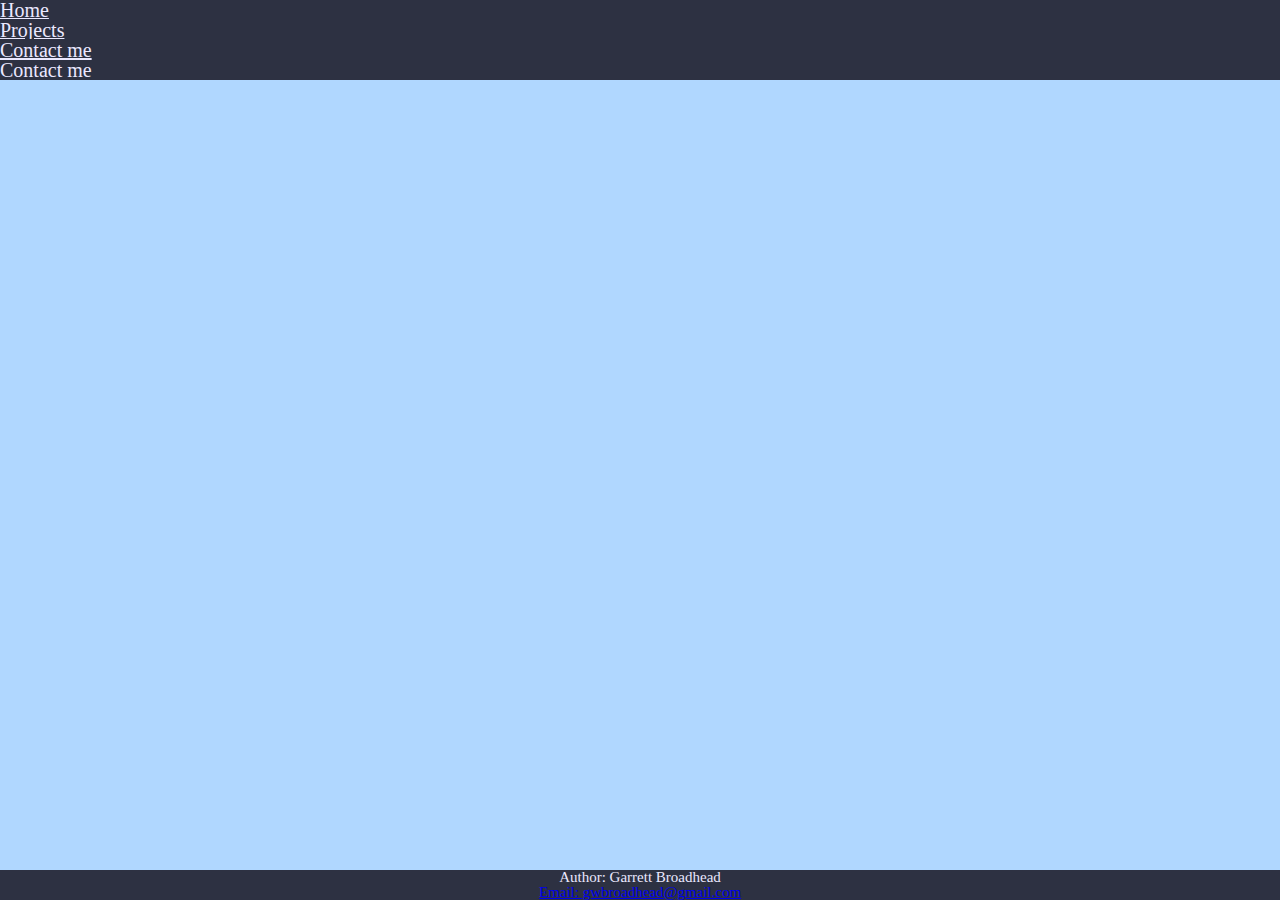
==== index.html @ 228b02a4 "Pushing additions: Nav bar and footer" ====
<!DOCTYPE html>
<html lang="en">
<head>
  <meta charset="UTF-8">
  <meta http-equiv="X-UA-Compatible" content="IE=edge">
  <meta name="viewport" content="width=device-width, initial-scale=1.0">
  <link rel="stylesheet" href="./assets/reset.css">
  <link href="https://cdn.jsdelivr.net/npm/bootstrap@5.1.3/dist/css/bootstrap.min.css" rel="stylesheet"
    integrity="sha384-1BmE4kWBq78iYhFldvKuhfTAU6auU8tT94WrHftjDbrCEXSU1oBoqyl2QvZ6jIW3" crossorigin="anonymous">
  <link rel="stylesheet" href="./assets/style.css">

  <title>Portfolio</title>
</head>

<body>
<!-- Nav ---->
  <nav class="navStyle">
    <ul class="nav justify-content-center">
      <li class="nav-item">
        <a class="nav-link active navStyle" aria-current="page" href="#">Home</a>
      </li>
      <li class="nav-item">
        <a class="nav-link navStyle" href="#">Projects</a>
      </li>
      <li class="nav-item">
        <a class="nav-link navStyle" href="#">Contact me</a>
      </li>
      <li class="nav-item">
        <a class="nav-link disabled">Contact me</a>
      </li>
    </ul>
  </nav>

<!-- Main ---->
  <main class="mainContainer contentWrap">
    
  </main>
  








<!-- Footer -->
  <footer class="footerContainer">
    <div class="footerItem">
      <p>
        Author: Garrett Broadhead 
      </p>
      <p>
        <a href="mailto:gwbroadhead@gmail.com">Email: gwbroadhead@gmail.com</a>
      </p>
    </div>
  </footer>

<!-- JS Bundle -->
<script src="https://cdn.jsdelivr.net/npm/bootstrap@5.1.3/dist/js/bootstrap.bundle.min.js"
  integrity="sha384-ka7Sk0Gln4gmtz2MlQnikT1wXgYsOg+OMhuP+IlRH9sENBO0LRn5q+8nbTov4+1p" crossorigin="anonymous"></script>
</body>
</html>
---- assets/style.css ----
body {
  background-color: #B0D7FF;
}

/* Navigation */

.navStyle {
  background-color: #2D3142;
  font-size: 20px;
  color: #EAE8FF;
}

/* Main container */

.mainContainer {
  position: relative;
  height: auto;
}


/* Footer */

.footerContainer {
  display: flex;
  flex-wrap: wrap;
  height: auto;
  text-align: center;
}

.footerItem {
  position: absolute;
  bottom: 0;
  width: 100%;
  background-color: #2D3142;
  font-size: 15px;
  color: #EAE8FF;
}
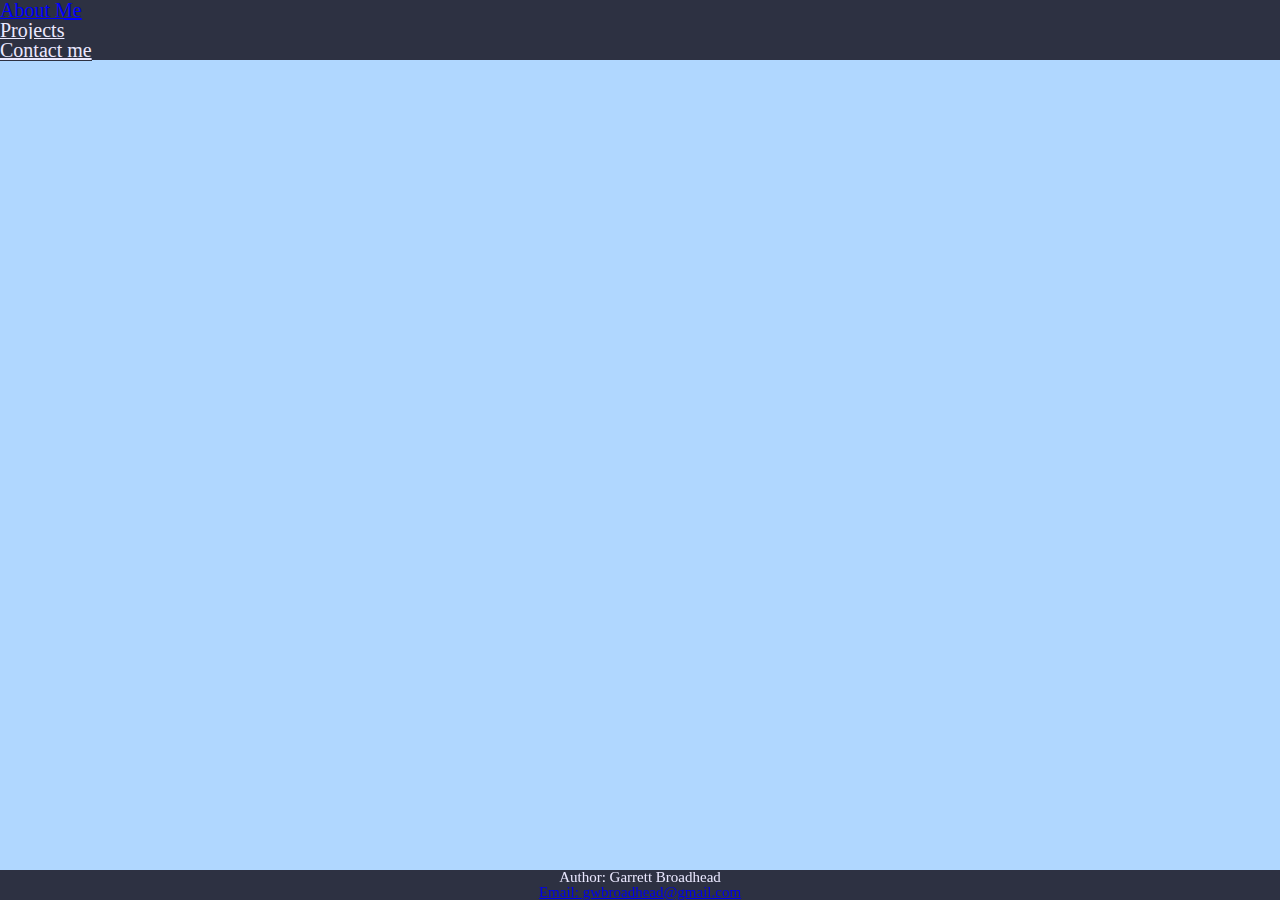
==== commit 996399a2: "added portfolio and contact me pages with skeleton" ====
--- a/index.html
+++ b/index.html
@@ -9,7 +9,7 @@
     integrity="sha384-1BmE4kWBq78iYhFldvKuhfTAU6auU8tT94WrHftjDbrCEXSU1oBoqyl2QvZ6jIW3" crossorigin="anonymous">
   <link rel="stylesheet" href="./assets/style.css">
 
-  <title>Portfolio</title>
+  <title>About Me</title>
 </head>
 
 <body>
@@ -17,7 +17,7 @@
   <nav class="navStyle">
     <ul class="nav justify-content-center">
       <li class="nav-item">
-        <a class="nav-link active navStyle" aria-current="page" href="#">Home</a>
+        <a class="nav-link active navStyle" aria-current="page" href="#">About Me</a>
       </li>
       <li class="nav-item">
         <a class="nav-link navStyle" href="#">Projects</a>
@@ -25,14 +25,11 @@
       <li class="nav-item">
         <a class="nav-link navStyle" href="#">Contact me</a>
       </li>
-      <li class="nav-item">
-        <a class="nav-link disabled">Contact me</a>
-      </li>
     </ul>
   </nav>
 
 <!-- Main ---->
-  <main class="mainContainer contentWrap">
+  <main class="mainContainer contentWrap" margin-bottom="50px">
     
   </main>
   
--- a/assets/style.css
+++ b/assets/style.css
@@ -8,6 +8,10 @@
   background-color: #2D3142;
   font-size: 20px;
   color: #EAE8FF;
+}
+
+a:hover {
+  color: blue;
 }
 
 /* Main container */
@@ -23,12 +27,12 @@
 .footerContainer {
   display: flex;
   flex-wrap: wrap;
-  height: auto;
+  height: 50px;
   text-align: center;
 }
 
 .footerItem {
-  position: absolute;
+  position: fixed;
   bottom: 0;
   width: 100%;
   background-color: #2D3142;
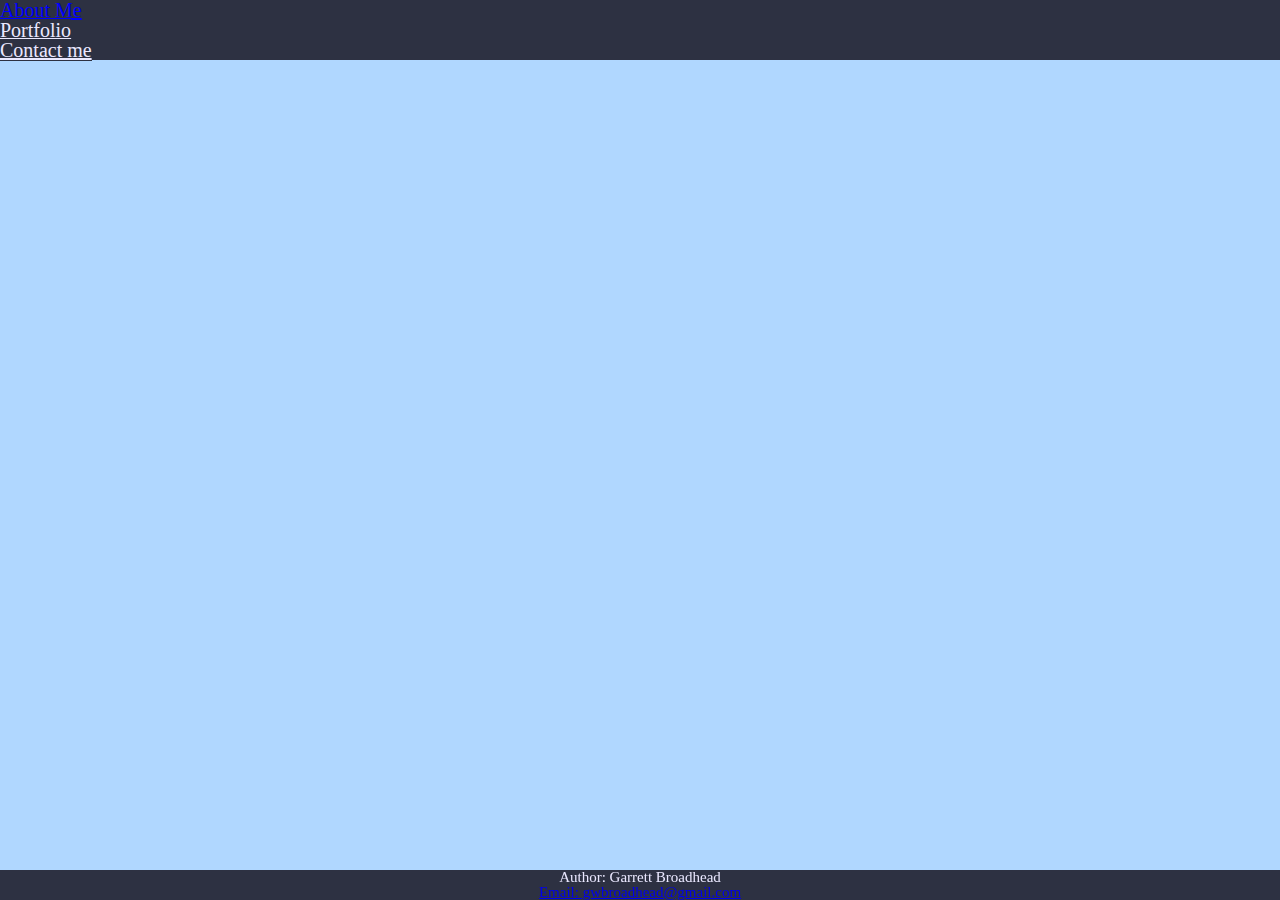
==== commit bed316bd: "edited skeleton" ====
--- a/index.html
+++ b/index.html
@@ -17,13 +17,13 @@
   <nav class="navStyle">
     <ul class="nav justify-content-center">
       <li class="nav-item">
-        <a class="nav-link active navStyle" aria-current="page" href="#">About Me</a>
+        <a class="nav-link active navStyle" aria-current="page" href="./index.html">About Me</a>
       </li>
       <li class="nav-item">
-        <a class="nav-link navStyle" href="#">Projects</a>
+        <a class="nav-link navStyle" href="./portfolio.html">Portfolio</a>
       </li>
       <li class="nav-item">
-        <a class="nav-link navStyle" href="#">Contact me</a>
+        <a class="nav-link navStyle" href="./contactMe.html">Contact me</a>
       </li>
     </ul>
   </nav>
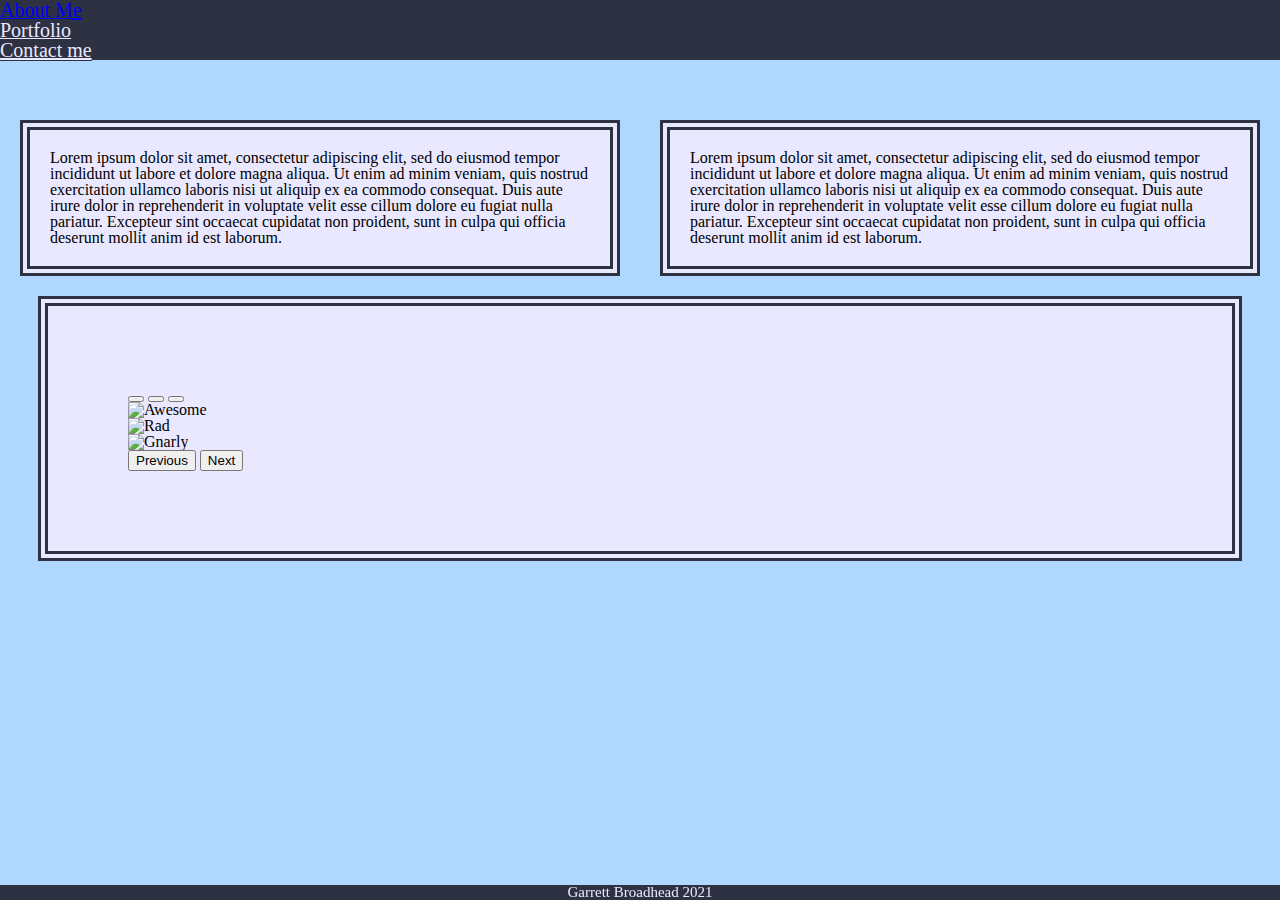
==== commit 274ed6c5: "About me page layout finished. Placeholder content still displayed" ====
--- a/index.html
+++ b/index.html
@@ -30,8 +30,59 @@
 
 <!-- Main ---->
   <main class="mainContainer contentWrap" margin-bottom="50px">
-    
+    <article class="mainItem1">
+      <p>
+        Lorem ipsum dolor sit amet, consectetur adipiscing elit, sed do eiusmod tempor incididunt ut labore et dolore magna
+        aliqua. Ut enim ad minim veniam, quis nostrud exercitation ullamco laboris nisi ut aliquip ex ea commodo consequat.
+        Duis
+        aute irure dolor in reprehenderit in voluptate velit esse cillum dolore eu fugiat nulla pariatur. Excepteur sint
+        occaecat cupidatat non proident, sunt in culpa qui officia deserunt mollit anim id est laborum.
+      </p>
+      </article>
+      <article class="mainItem2">
+        <p>
+          Lorem ipsum dolor sit amet, consectetur adipiscing elit, sed do eiusmod tempor incididunt ut labore et dolore magna
+          aliqua. Ut enim ad minim veniam, quis nostrud exercitation ullamco laboris nisi ut aliquip ex ea commodo consequat.
+          Duis
+          aute irure dolor in reprehenderit in voluptate velit esse cillum dolore eu fugiat nulla pariatur. Excepteur sint
+          occaecat cupidatat non proident, sunt in culpa qui officia deserunt mollit anim id est laborum.
+        </p>
+    </article>
   </main>
+<!-- Carousel Section -->
+  <section class="sectionContainer" margin-bottom="50px">
+    <div class="sectionItem1">
+      <div id="carouselExampleIndicators" class="carousel slide" data-bs-ride="carousel">
+        <div class="carousel-indicators">
+          <button type="button" data-bs-target="#carouselExampleIndicators" data-bs-slide-to="0" class="active"
+          aria-current="true" aria-label="Slide 1"></button>
+          <button type="button" data-bs-target="#carouselExampleIndicators" data-bs-slide-to="1"
+          aria-label="Slide 2"></button>
+          <button type="button" data-bs-target="#carouselExampleIndicators" data-bs-slide-to="2"
+          aria-label="Slide 3"></button>
+        </div>
+        <div class="carousel-inner">
+          <div class="carousel-item active">
+            <img src="https://www.claxonmarketing.com/wp-content/uploads/2014/02/awesome-300x217.jpg" class="d-block w-100 imgSize" alt="Awesome">
+          </div>
+          <div class="carousel-item">
+            <img src="https://www.slashfilm.com/img/gallery/rad-blu-ray-release-and-4k-ultra-hd/intro-import.jpg" class="d-block w-100 imgSize" alt="Rad">
+          </div>
+          <div class="carousel-item">
+            <img src="https://www.surfertoday.com/images/stories/gnarly-dude.jpg" class="d-block w-100 imgSize" alt="Gnarly">
+          </div>
+        </div>
+        <button class="carousel-control-prev" type="button" data-bs-target="#carouselExampleIndicators" data-bs-slide="prev">
+          <span class="carousel-control-prev-icon" aria-hidden="true"></span>
+          <span class="visually-hidden">Previous</span>
+        </button>
+        <button class="carousel-control-next" type="button" data-bs-target="#carouselExampleIndicators" data-bs-slide="next">
+          <span class="carousel-control-next-icon" aria-hidden="true"></span>
+          <span class="visually-hidden">Next</span>
+        </button>
+      </div>
+    </div>
+  </section>
   
 
 
@@ -45,10 +96,7 @@
   <footer class="footerContainer">
     <div class="footerItem">
       <p>
-        Author: Garrett Broadhead 
-      </p>
-      <p>
-        <a href="mailto:gwbroadhead@gmail.com">Email: gwbroadhead@gmail.com</a>
+        Garrett Broadhead 2021 
       </p>
     </div>
   </footer>
--- a/assets/style.css
+++ b/assets/style.css
@@ -14,21 +14,79 @@
   color: blue;
 }
 
+a:visited {
+  color: blue;
+}
+
 /* Main container */
 
 .mainContainer {
+  display: flex;
   position: relative;
   height: auto;
+  justify-content: space-evenly;
 }
 
+.mainItem1 {
+  width: 50%;
+  margin: 20px;
+  margin-top: 60px;
+  padding: 20px;
+  align-content: center;
+  background-color: #EAE8FF;
+  border: solid;
+  border-style: double;
+  border-width: 10px;
+  border-color: #2D3142;
+  color: black;
+}
+
+.mainItem2 {
+  width: 50%;
+  margin: 20px;
+  margin-top: 60px;
+  padding: 20px;
+  background-color: #EAE8FF;
+  border: solid;
+  border-style: double;
+  border-width: 10px;
+  border-color: #2D3142;
+  color: black;
+}
+
+/* Section container */
+.sectionContainer {
+  display: flex;
+  position: relative;
+  height: auto;
+  justify-content: center;
+}
+
+.sectionItem1 {
+  width: 80%;
+  padding: 80px;
+  bottom: 0;
+  background-color: #EAE8FF;
+  border: solid;
+  border-style: double;
+  border-width: 10px;
+  border-color: #2D3142;
+  color: black;
+}
+
+.imgSize {
+  width: 200px;
+  height: 400px;
+}
 
 /* Footer */
 
 .footerContainer {
   display: flex;
   flex-wrap: wrap;
-  height: 50px;
+  height: 25px;
   text-align: center;
+  /* margin-top: 100%; */
 }
 
 .footerItem {
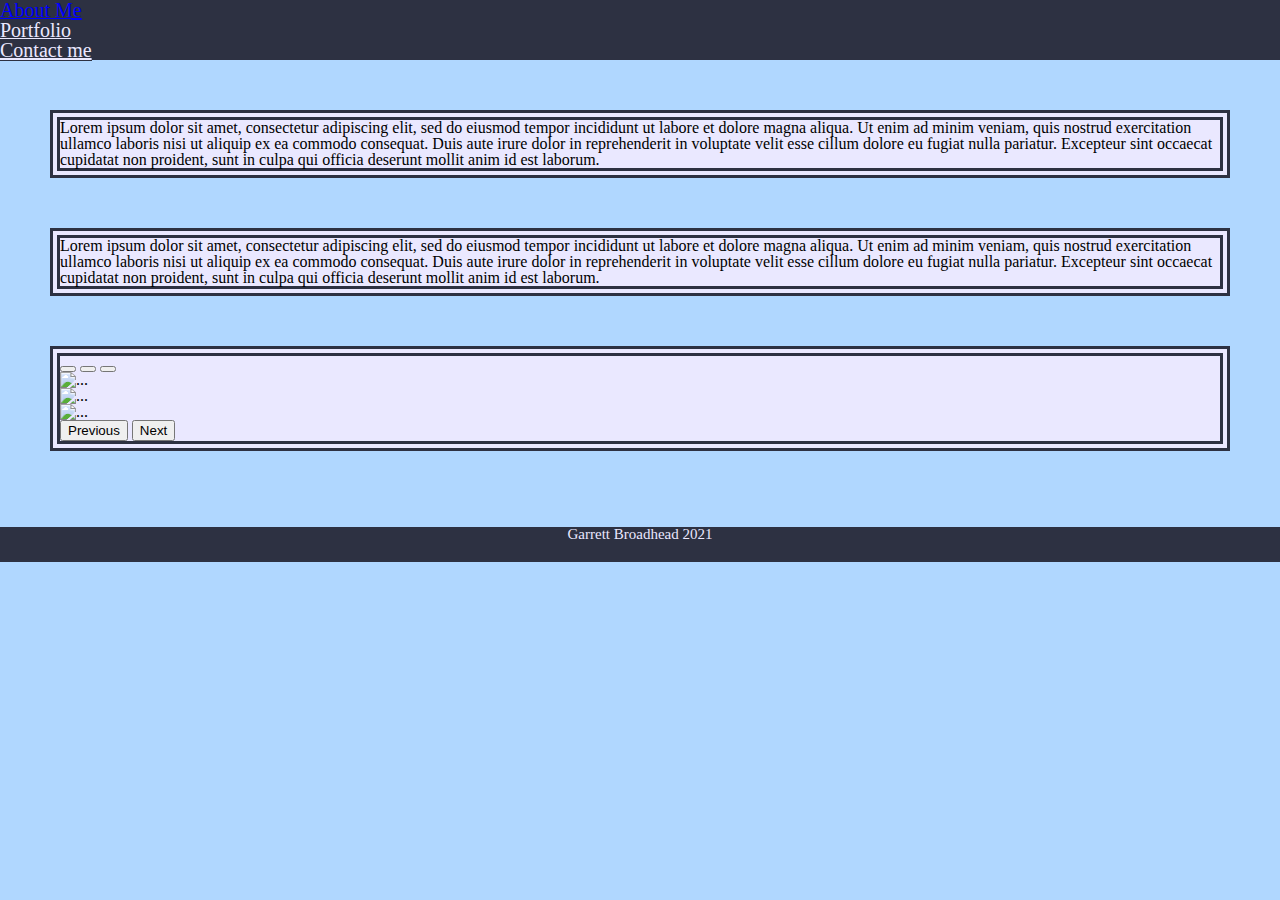
==== commit 255c7f66: "Swapped flex grid for bootstrp grid, footer driving me insane" ====
--- a/index.html
+++ b/index.html
@@ -13,7 +13,7 @@
 </head>
 
 <body>
-<!-- Nav ---->
+
   <nav class="navStyle">
     <ul class="nav justify-content-center">
       <li class="nav-item">
@@ -28,78 +28,65 @@
     </ul>
   </nav>
 
-<!-- Main ---->
-  <main class="mainContainer contentWrap" margin-bottom="50px">
-    <article class="mainItem1">
-      <p>
+
+  <main>
+    <div class="container">
+    <div class="row justify-content-center">
+      <div class="col col-sm-4 colItem">
         Lorem ipsum dolor sit amet, consectetur adipiscing elit, sed do eiusmod tempor incididunt ut labore et dolore magna
-        aliqua. Ut enim ad minim veniam, quis nostrud exercitation ullamco laboris nisi ut aliquip ex ea commodo consequat.
-        Duis
+        aliqua. Ut enim ad minim veniam, quis nostrud exercitation ullamco laboris nisi ut aliquip ex ea commodo consequat. Duis
         aute irure dolor in reprehenderit in voluptate velit esse cillum dolore eu fugiat nulla pariatur. Excepteur sint
         occaecat cupidatat non proident, sunt in culpa qui officia deserunt mollit anim id est laborum.
-      </p>
-      </article>
-      <article class="mainItem2">
-        <p>
-          Lorem ipsum dolor sit amet, consectetur adipiscing elit, sed do eiusmod tempor incididunt ut labore et dolore magna
-          aliqua. Ut enim ad minim veniam, quis nostrud exercitation ullamco laboris nisi ut aliquip ex ea commodo consequat.
-          Duis
-          aute irure dolor in reprehenderit in voluptate velit esse cillum dolore eu fugiat nulla pariatur. Excepteur sint
-          occaecat cupidatat non proident, sunt in culpa qui officia deserunt mollit anim id est laborum.
-        </p>
-    </article>
-  </main>
-<!-- Carousel Section -->
-  <section class="sectionContainer" margin-bottom="50px">
-    <div class="sectionItem1">
-      <div id="carouselExampleIndicators" class="carousel slide" data-bs-ride="carousel">
-        <div class="carousel-indicators">
-          <button type="button" data-bs-target="#carouselExampleIndicators" data-bs-slide-to="0" class="active"
-          aria-current="true" aria-label="Slide 1"></button>
-          <button type="button" data-bs-target="#carouselExampleIndicators" data-bs-slide-to="1"
-          aria-label="Slide 2"></button>
-          <button type="button" data-bs-target="#carouselExampleIndicators" data-bs-slide-to="2"
-          aria-label="Slide 3"></button>
-        </div>
-        <div class="carousel-inner">
-          <div class="carousel-item active">
-            <img src="https://www.claxonmarketing.com/wp-content/uploads/2014/02/awesome-300x217.jpg" class="d-block w-100 imgSize" alt="Awesome">
-          </div>
-          <div class="carousel-item">
-            <img src="https://www.slashfilm.com/img/gallery/rad-blu-ray-release-and-4k-ultra-hd/intro-import.jpg" class="d-block w-100 imgSize" alt="Rad">
-          </div>
-          <div class="carousel-item">
-            <img src="https://www.surfertoday.com/images/stories/gnarly-dude.jpg" class="d-block w-100 imgSize" alt="Gnarly">
-          </div>
-        </div>
-        <button class="carousel-control-prev" type="button" data-bs-target="#carouselExampleIndicators" data-bs-slide="prev">
-          <span class="carousel-control-prev-icon" aria-hidden="true"></span>
-          <span class="visually-hidden">Previous</span>
-        </button>
-        <button class="carousel-control-next" type="button" data-bs-target="#carouselExampleIndicators" data-bs-slide="next">
-          <span class="carousel-control-next-icon" aria-hidden="true"></span>
-          <span class="visually-hidden">Next</span>
-        </button>
+      </div> 
+      <div class="col-md-auto"></div>
+      <div class="col col-sm-4 colItem">
+        Lorem ipsum dolor sit amet, consectetur adipiscing elit, sed do eiusmod tempor incididunt ut labore et dolore magna
+        aliqua. Ut enim ad minim veniam, quis nostrud exercitation ullamco laboris nisi ut aliquip ex ea commodo consequat. Duis
+        aute irure dolor in reprehenderit in voluptate velit esse cillum dolore eu fugiat nulla pariatur. Excepteur sint
+        occaecat cupidatat non proident, sunt in culpa qui officia deserunt mollit anim id est laborum.
       </div>
     </div>
-  </section>
-  
+    <div class="row">
+      <div class="col colItem">
+        <div id="carouselExampleIndicators" class="carousel slide" data-bs-ride="carousel">
+          <div class="carousel-indicators">
+            <button type="button" data-bs-target="#carouselExampleIndicators" data-bs-slide-to="0" class="active"
+              aria-current="true" aria-label="Slide 1"></button>
+            <button type="button" data-bs-target="#carouselExampleIndicators" data-bs-slide-to="1"
+              aria-label="Slide 2"></button>
+            <button type="button" data-bs-target="#carouselExampleIndicators" data-bs-slide-to="2"
+              aria-label="Slide 3"></button>
+          </div>
+          <div class="carousel-inner">
+            <div class="carousel-item active">
+              <img src="https://image.shutterstock.com/image-vector/ui-image-placeholder-wireframes-apps-260nw-1037719204.jpg" class="d-block w-100" alt="...">
+            </div>
+            <div class="carousel-item">
+              <img src="https://image.shutterstock.com/image-vector/ui-image-placeholder-wireframes-apps-260nw-1037719204.jpg" class="d-block w-100" alt="...">
+            </div>
+            <div class="carousel-item">
+              <img src="https://image.shutterstock.com/image-vector/ui-image-placeholder-wireframes-apps-260nw-1037719204.jpg" class="d-block w-100" alt="...">
+            </div>
+          </div>
+          <button class="carousel-control-prev" type="button" data-bs-target="#carouselExampleIndicators" data-bs-slide="prev">
+            <span class="carousel-control-prev-icon" aria-hidden="true"></span>
+            <span class="visually-hidden">Previous</span>
+          </button>
+          <button class="carousel-control-next" type="button" data-bs-target="#carouselExampleIndicators" data-bs-slide="next">
+            <span class="carousel-control-next-icon" aria-hidden="true"></span>
+            <span class="visually-hidden">Next</span>
+          </button>
+        </div>
+      </div>
+    </div>
+  </main> 
 
-
-
-
-
-
-
-
-<!-- Footer -->
-  <footer class="footerContainer">
-    <div class="footerItem">
-      <p>
-        Garrett Broadhead 2021 
-      </p>
-    </div>
-  </footer>
+  <!-- Footer -->
+  <div class="footerDiv">
+    <footer>
+      Garrett Broadhead 2021
+    </footer>
+  </div>
 
 <!-- JS Bundle -->
 <script src="https://cdn.jsdelivr.net/npm/bootstrap@5.1.3/dist/js/bootstrap.bundle.min.js"
--- a/assets/style.css
+++ b/assets/style.css
@@ -1,8 +1,10 @@
+/* Global Body Style */
+
 body {
   background-color: #B0D7FF;
 }
 
-/* Navigation */
+/* Gloabal Navigation */
 
 .navStyle {
   background-color: #2D3142;
@@ -10,90 +12,40 @@
   color: #EAE8FF;
 }
 
-a:hover {
+.nav-link:hover {
   color: blue;
 }
 
-a:visited {
+.nav-link:visited {
   color: blue;
 }
 
-/* Main container */
+/* Global Footer */
 
-.mainContainer {
-  display: flex;
+.footerDiv {
   position: relative;
-  height: auto;
-  justify-content: space-evenly;
+  width: 100%;
+  height: 100%;
 }
 
-.mainItem1 {
-  width: 50%;
-  margin: 20px;
-  margin-top: 60px;
-  padding: 20px;
-  align-content: center;
+footer {
+  position: absolute;
+  background-color: #2D3142;
+  color: #EAE8FF;
+  width: 100%;
+  font-size: 15px;
+  height: 35px;
+  text-align: center;
+  margin-top: 2%;
+}
+
+/* Index Container */
+.colItem {
+  margin: 50px;
   background-color: #EAE8FF;
   border: solid;
   border-style: double;
   border-width: 10px;
   border-color: #2D3142;
   color: black;
-}
-
-.mainItem2 {
-  width: 50%;
-  margin: 20px;
-  margin-top: 60px;
-  padding: 20px;
-  background-color: #EAE8FF;
-  border: solid;
-  border-style: double;
-  border-width: 10px;
-  border-color: #2D3142;
-  color: black;
-}
-
-/* Section container */
-.sectionContainer {
-  display: flex;
-  position: relative;
-  height: auto;
-  justify-content: center;
-}
-
-.sectionItem1 {
-  width: 80%;
-  padding: 80px;
-  bottom: 0;
-  background-color: #EAE8FF;
-  border: solid;
-  border-style: double;
-  border-width: 10px;
-  border-color: #2D3142;
-  color: black;
-}
-
-.imgSize {
-  width: 200px;
-  height: 400px;
-}
-
-/* Footer */
-
-.footerContainer {
-  display: flex;
-  flex-wrap: wrap;
-  height: 25px;
-  text-align: center;
-  /* margin-top: 100%; */
-}
-
-.footerItem {
-  position: fixed;
-  bottom: 0;
-  width: 100%;
-  background-color: #2D3142;
-  font-size: 15px;
-  color: #EAE8FF;
 }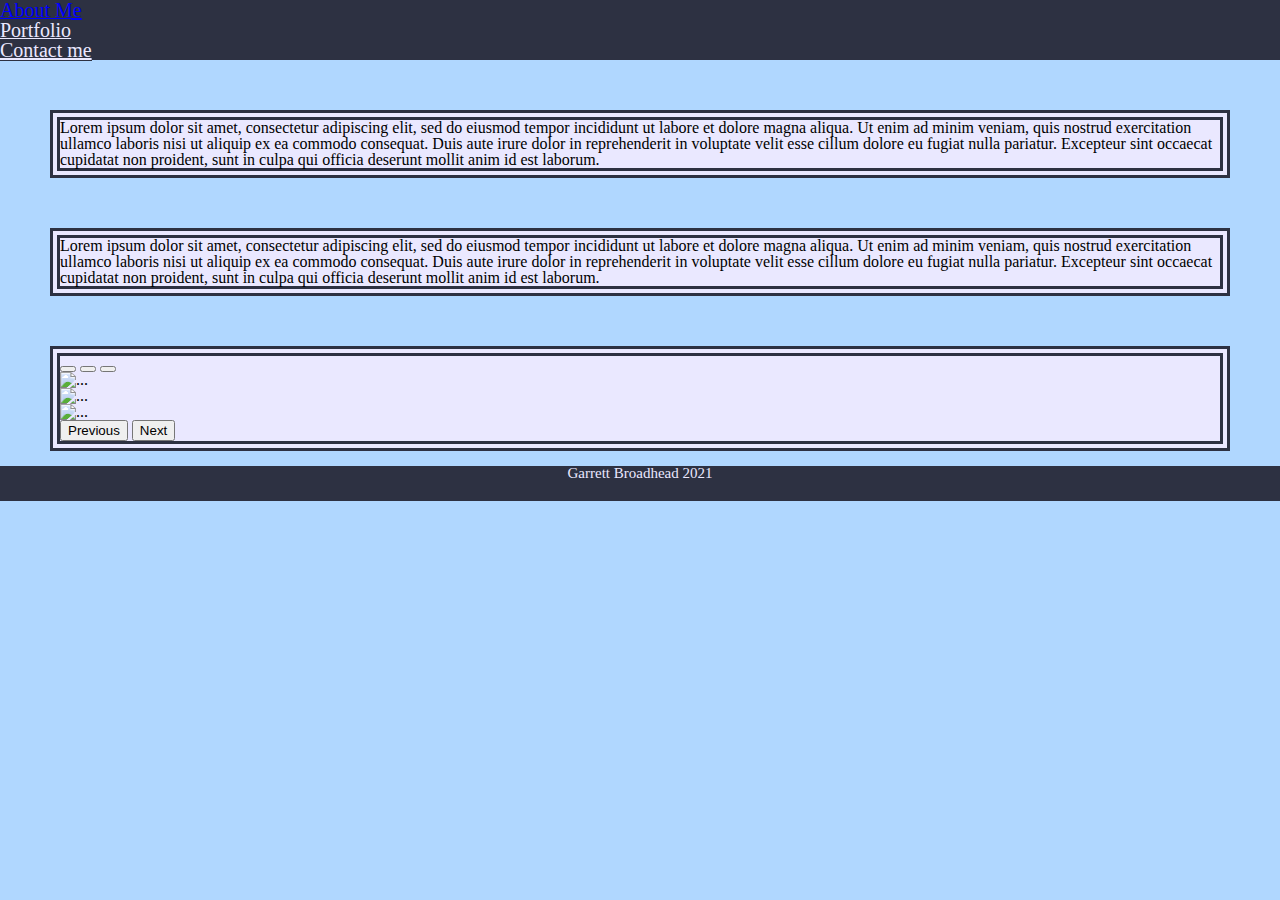
==== commit 4725fa4e: "Validator changes" ====
--- a/index.html
+++ b/index.html
@@ -29,8 +29,8 @@
   </nav>
 
 
-  <main>
-    <div class="container">
+
+  <main class="container">
     <div class="row justify-content-center">
       <div class="col col-sm-4 colItem">
         Lorem ipsum dolor sit amet, consectetur adipiscing elit, sed do eiusmod tempor incididunt ut labore et dolore magna
--- a/assets/style.css
+++ b/assets/style.css
@@ -17,10 +17,10 @@
 }
 
 .nav-link:visited {
-  color: blue;
+  color: red;
 }
 
-/* Global Footer */
+/* Footer */
 
 .footerDiv {
   position: relative;
@@ -30,6 +30,7 @@
 
 footer {
   position: absolute;
+  bottom: 0;
   background-color: #2D3142;
   color: #EAE8FF;
   width: 100%;
@@ -39,7 +40,8 @@
   margin-top: 2%;
 }
 
-/* Index Container */
+/* Column Items*/
+
 .colItem {
   margin: 50px;
   background-color: #EAE8FF;
@@ -48,4 +50,15 @@
   border-width: 10px;
   border-color: #2D3142;
   color: black;
+}
+
+.colItem1 {
+  margin: 10px;
+  padding: 15px;
+  background-color: #EAE8FF;
+  border: solid;
+  border-style: double;
+  border-width: 10px;
+  border-color: #2D3142;
+  color: black;
 }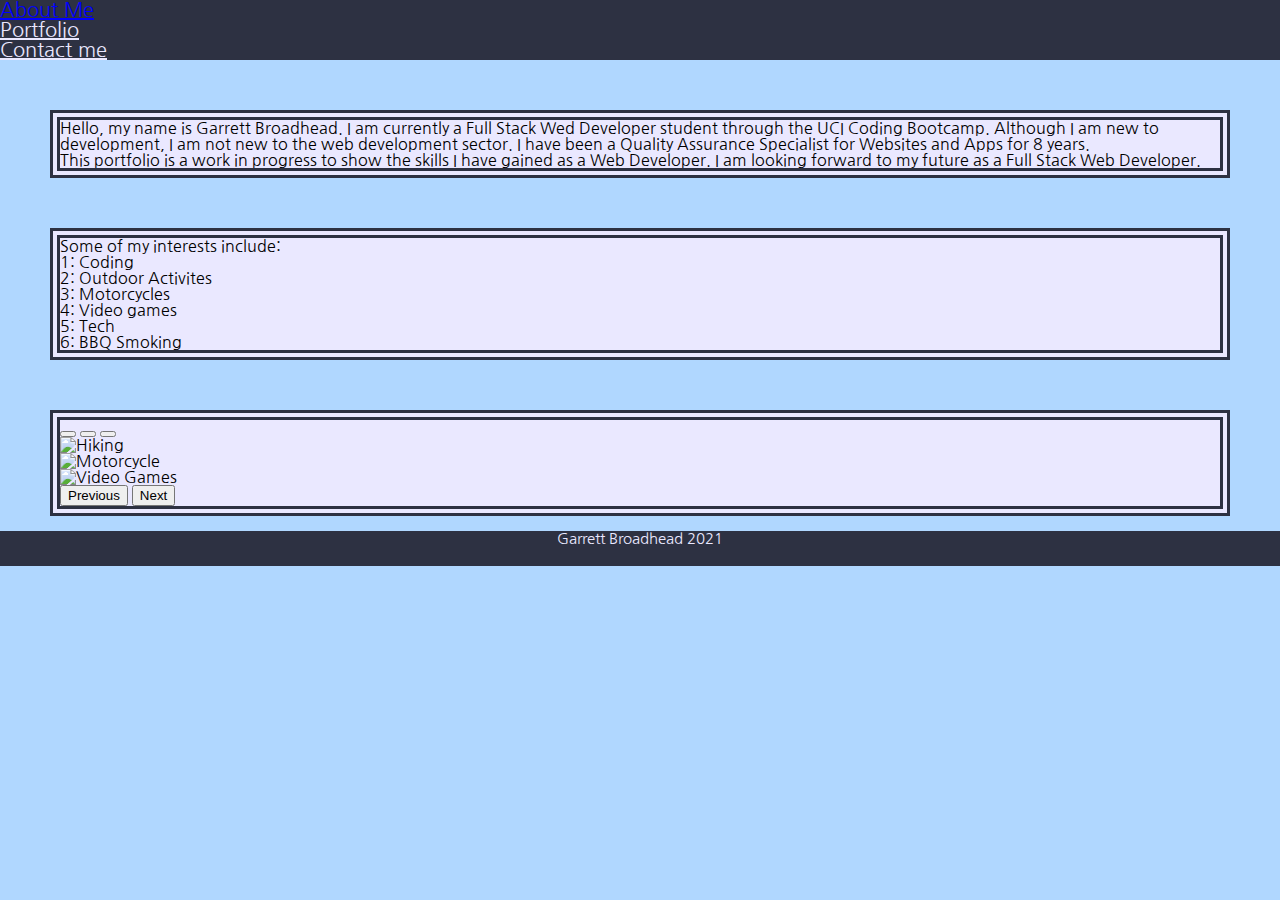
==== commit 08e98704: "style edits and clean up" ====
--- a/index.html
+++ b/index.html
@@ -7,13 +7,15 @@
   <link rel="stylesheet" href="./assets/reset.css">
   <link href="https://cdn.jsdelivr.net/npm/bootstrap@5.1.3/dist/css/bootstrap.min.css" rel="stylesheet"
     integrity="sha384-1BmE4kWBq78iYhFldvKuhfTAU6auU8tT94WrHftjDbrCEXSU1oBoqyl2QvZ6jIW3" crossorigin="anonymous">
+    <link rel="preconnect" href="https://fonts.googleapis.com">
+    <link rel="preconnect" href="https://fonts.gstatic.com" crossorigin>
+    <link href="https://fonts.googleapis.com/css2?family=Nanum+Gothic&display=swap" rel="stylesheet">
   <link rel="stylesheet" href="./assets/style.css">
 
   <title>About Me</title>
 </head>
 
 <body>
-
   <nav class="navStyle">
     <ul class="nav justify-content-center">
       <li class="nav-item">
@@ -28,22 +30,24 @@
     </ul>
   </nav>
 
-
-
   <main class="container">
     <div class="row justify-content-center">
-      <div class="col col-sm-4 colItem">
-        Lorem ipsum dolor sit amet, consectetur adipiscing elit, sed do eiusmod tempor incididunt ut labore et dolore magna
-        aliqua. Ut enim ad minim veniam, quis nostrud exercitation ullamco laboris nisi ut aliquip ex ea commodo consequat. Duis
-        aute irure dolor in reprehenderit in voluptate velit esse cillum dolore eu fugiat nulla pariatur. Excepteur sint
-        occaecat cupidatat non proident, sunt in culpa qui officia deserunt mollit anim id est laborum.
-      </div> 
+      <article class="col col-sm-4 colItem">
+        Hello, my name is Garrett Broadhead. I am currently a Full Stack Wed Developer student through the UCI Coding Bootcamp. Although I am new to development, I am not new to the web development sector. I have been a Quality Assurance Specialist for Websites and Apps for 8 years.<br>
+
+        This portfolio is a work in progress to show the skills I have gained as a Web Developer. I am looking forward to my future as a Full Stack Web Developer.
+      </article> 
       <div class="col-md-auto"></div>
       <div class="col col-sm-4 colItem">
-        Lorem ipsum dolor sit amet, consectetur adipiscing elit, sed do eiusmod tempor incididunt ut labore et dolore magna
-        aliqua. Ut enim ad minim veniam, quis nostrud exercitation ullamco laboris nisi ut aliquip ex ea commodo consequat. Duis
-        aute irure dolor in reprehenderit in voluptate velit esse cillum dolore eu fugiat nulla pariatur. Excepteur sint
-        occaecat cupidatat non proident, sunt in culpa qui officia deserunt mollit anim id est laborum.
+        <p>Some of my interests include:</p>
+          <ol>
+            <li>1: Coding</li>
+            <li>2: Outdoor Activites</li>
+            <li>3: Motorcycles</li>
+            <li>4: Video games</li>
+            <li>5: Tech</li>
+            <li>6: BBQ Smoking</li>
+          </ol>
       </div>
     </div>
     <div class="row">
@@ -59,13 +63,13 @@
           </div>
           <div class="carousel-inner">
             <div class="carousel-item active">
-              <img src="https://image.shutterstock.com/image-vector/ui-image-placeholder-wireframes-apps-260nw-1037719204.jpg" class="d-block w-100" alt="...">
+              <img src="https://external-content.duckduckgo.com/iu/?u=https%3A%2F%2Ffthmb.tqn.com%2Fzxh4O5GV1gS4ntisaeBcMblZJ7I%3D%2F6563x4380%2Ffilters%3Afill(auto%2C1)%2Fhiking-in-asia-5a15cc1ceb4d52001a973cd9.jpg&f=1&nofb=1" class="d-block w-100 imgAdjust" alt="Hiking">
             </div>
             <div class="carousel-item">
-              <img src="https://image.shutterstock.com/image-vector/ui-image-placeholder-wireframes-apps-260nw-1037719204.jpg" class="d-block w-100" alt="...">
+              <img src="https://imgd.aeplcdn.com/600x337/bw/ec/30066/Indian-Scout-Bobber-Front-threequarter-102714.jpg?wm=0" class="d-block w-100 imgAdjust" alt="Motorcycle">
             </div>
             <div class="carousel-item">
-              <img src="https://image.shutterstock.com/image-vector/ui-image-placeholder-wireframes-apps-260nw-1037719204.jpg" class="d-block w-100" alt="...">
+              <img src="https://external-content.duckduckgo.com/iu/?u=https%3A%2F%2Fwallpapertag.com%2Fwallpaper%2Ffull%2Ff%2F8%2F4%2F171532-top-video-games-wallpaper-2560x1440-mac.jpg&f=1&nofb=1" class="d-block w-100 imgAdjust" alt="Video Games">
             </div>
           </div>
           <button class="carousel-control-prev" type="button" data-bs-target="#carouselExampleIndicators" data-bs-slide="prev">
--- a/assets/style.css
+++ b/assets/style.css
@@ -2,6 +2,7 @@
 
 body {
   background-color: #B0D7FF;
+  font-family: 'Nanum Gothic', sans-serif;
 }
 
 /* Gloabal Navigation */
@@ -16,9 +17,9 @@
   color: blue;
 }
 
-.nav-link:visited {
-  color: red;
-}
+/* .nav-link:visited {
+  color: red !important;
+} */
 
 /* Footer */
 
@@ -61,4 +62,14 @@
   border-width: 10px;
   border-color: #2D3142;
   color: black;
+}
+
+/* Image Adjustment Carousel */
+
+.imgAdjust {
+  max-height: 600px;
+}
+
+.textStyling {
+  font-family: 'Nanum Gothic', sans-serif;
 }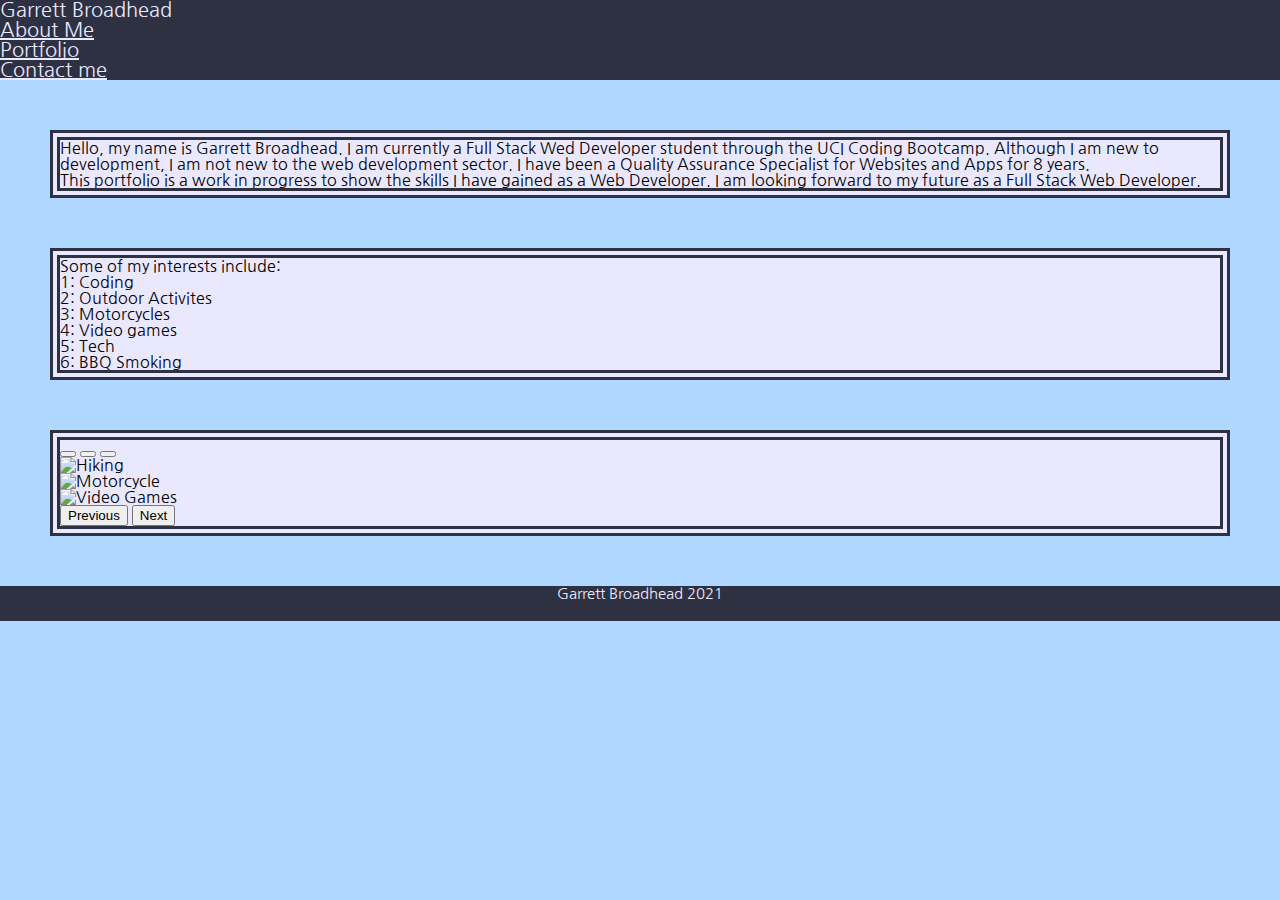
==== commit c48b5d02: "footer has been fixed. Added name to nav bar" ====
--- a/index.html
+++ b/index.html
@@ -17,6 +17,9 @@
 
 <body>
   <nav class="navStyle">
+    <div class="container-fluid">
+      <span class="navbar-brand mb-0 h1">Garrett Broadhead</span>
+    </div>
     <ul class="nav justify-content-center">
       <li class="nav-item">
         <a class="nav-link active navStyle" aria-current="page" href="./index.html">About Me</a>
--- a/assets/style.css
+++ b/assets/style.css
@@ -30,7 +30,6 @@
 }
 
 footer {
-  position: absolute;
   bottom: 0;
   background-color: #2D3142;
   color: #EAE8FF;
@@ -38,7 +37,7 @@
   font-size: 15px;
   height: 35px;
   text-align: center;
-  margin-top: 2%;
+  margin-top: 15px;
 }
 
 /* Column Items*/
